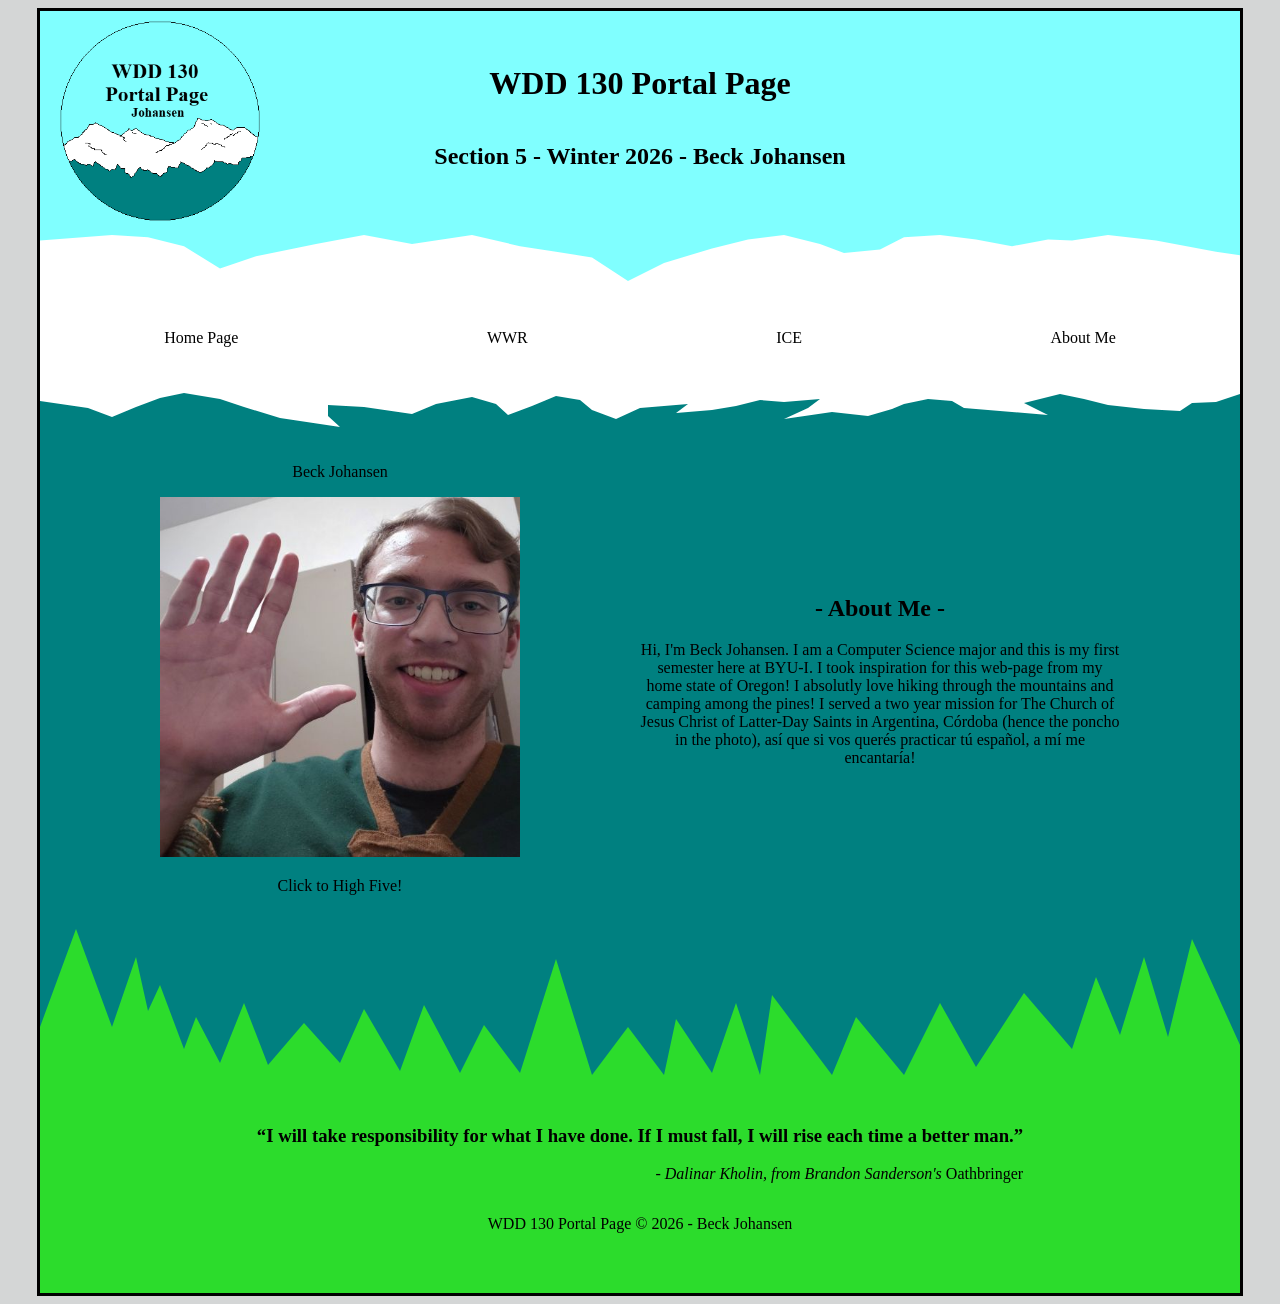
==== about-me.html @ fc27636c "Initial commit" ====
<!DOCTYPE html>
<html lang="en">
<head>
    <meta charset="UTF-8">
    <meta name="viewport" content="width=device-width, initial-scale=1.0">
    <title>Johansen WDD130 Portal Page</title>
    <link rel="stylesheet" href="styles.css">
</head>
<body>
    <div id="content">
        <header>
            <a id="logo-link" href="index.html"><img class="logo" src="images/portal-logo.png" alt="Portal Page Logo" width="200"></a>

            <h1 id="page-title">WDD 130 Portal Page</h1>
            <h2 id="page-subtitle">Section 5 - Winter 2026 - Beck Johansen</h2>

            <nav id="mountain-peak">
                <a id="home-nav" href="index.html">Home Page</a>
                <a id="wwr-nav" href="wwr.html">WWR</a>
                <a id="ice-nav" href="ice.html">ICE</a>
                <a id="mario-nav" href="about-me.html">About Me</a>
            </nav>
        </header>

        <main>
            <div id="snow-transition"></div>

            <div class="home-grid">
            
                <a href="https://www.youtube.com/watch?v=dQw4w9WgXcQ" target="_blank" class="side-card">
                    <p>Beck Johansen</p>
                    <img class="mario-link" src="images/high-five.jpg" alt="Beck Offering a High Five">
                    <p>Click to High Five!</p>
                </a>

                <div class="side-desc">
                    <h2>- About Me -</h2>
                    <p>Hi, I'm Beck Johansen. I am a Computer Science major and this is my first semester here at BYU-I. I took inspiration for this web-page from my home state of Oregon! I absolutly love hiking through the mountains and camping among the pines! I served a two year mission for The Church of Jesus Christ of Latter-Day Saints in Argentina, Córdoba (hence the poncho in the photo), así que si vos querés practicar tú español, a mí me encantaría!</p>
                </div>

            </div>
            
            <div id="trees"></div>
        </main>

        <footer>
            <div id="quote">
                <h3>“I will take responsibility for what I have done. If I must fall, I will rise each time a better man.” </h3>
                <p id="sub-quote"><em>- Dalinar Kholin, from Brandon Sanderson's</em> Oathbringer</p>
            </div>
            <p id="fake-copyright">WDD 130 Portal Page &copy; 2026 - Beck Johansen</p>
           <!--
            <div class="social">
                <a href="https://facebook.com" target="_blank">
                    <img src="images/facebook.png" alt="fb icon">
                </a>
                <a href="https://twitter.com" target="_blank">
                    <img src="images/twitter.png" alt="twitter icon">
                </a>
                <a href="https://instagram.com" target="_blank">
                    <img src="images/instagram.png" alt="instagram icon">
                </a>
            </div>

                                To be added later, if I feel like having social integration.

            -->
        </footer>

    </div>
</body>
</html>
---- styles.css ----
body {
background-color: #d4d6d6;
}

#content {
    background-color: #008080;
    max-width: 1200px;
    border: solid black;
    margin: auto;
}

header {
    display: grid;
    grid-template-columns: 1fr 3fr 1fr;
    grid-template-rows: 1fr 1fr 1fr;
    background-color: #80ffff;
}

#logo-link {
    place-self: center;
    grid-area: 1/1/3/2;
    margin: 10px;
}

#page-title {
    place-self: end center;
}

#page-subtitle {
    grid-row: 2;
    place-self: start center;
}

#mountain-peak {
    grid-area: 3/1/4/4;
    display: grid;
    grid-template-rows: 1fr 1fr;
    background-color: white;
    clip-path: polygon(0 5%, 6% 0, 9% 2%, 12% 10%, 15% 30%, 18% 19%, 23% 8%, 27% 0, 31% 8%, 36% 0, 40% 10%, 43% 15%, 46% 20%, 49% 41%, 52% 25%,
    56% 12%, 59% 4%, 62% 0, 65% 8%, 67% 16%, 70% 13%, 72% 2%, 75% 0, 78% 4%, 81% 10%, 84% 4%, 86% 5%, 89% 0, 93% 5%, 95% 9%, 98% 15%, 100% 18%,
    100% 100%, 0 100%);
}

#home-nav, #wwr-nav, #ice-nav, #mario-nav {
    grid-row: 2/3;
    place-self: end center;
    text-decoration: none;
    color: black;
}

#home-nav:hover, #wwr-nav:hover, #ice-nav:hover, #mario-nav:hover {
    color: blue;
}

#snow-transition {
    height: 100px;
    background-color: white;
    clip-path: polygon(0% 0%, 0 54%, 4% 61%, 6% 70%, 8% 60%, 10% 51%, 12% 46%, 15% 52%, 17% 60%, 20% 71%, 25% 80%, 24% 69%, 24% 58%, 27% 60%,
    31% 67%, 33% 57%, 36% 50%, 38% 57%, 39% 68%, 41% 59%, 43% 49%, 45% 53%, 46% 63%, 48% 72%, 50% 61%, 54% 57%, 53% 66%, 56% 63%, 58% 59%,
    60% 53%, 62% 55%, 65% 52%, 64% 61%, 62% 72%, 66% 65%, 69% 69%, 71% 62%, 72% 57%, 74% 52%, 76% 54%, 77% 61%, 81% 65%, 84% 68%, 82% 56%,
    85% 47%, 87% 52%, 89% 58%, 92% 62%, 95% 64%, 96% 56%, 98% 55%, 100% 47%, 100% 0);
    grid-column: 1/11;
}

.home-grid {
    display: grid;
    grid-template-columns: repeat(10, 1fr);
}

.ice-grid {
    display: grid;
}

main section, main a{
    text-align: center;
    text-decoration: none;
    color: black;
    
}

main section img, main a img{
    box-sizing: border-box;
}

.card-img {
    margin-top: 50px;
    border: 10px solid black;
    width: 100%;
    transition: transform .5s;
    box-shadow: 5px 5px 10px #6f7364;
}

.card-img:hover, .side-link:hover, .ice-tab:hover {
    opacity: .6;
    transform: scale(1.1);
}

.mario-link {
    cursor: url('images/high_five_cursor.png'), pointer;
    width: 100%;
    transition: transform .5s;
}

.wwr-card {
    grid-column: 2/4;
    grid-row: 2/3;
}


.ice-card {
    grid-column: 5/7;
    grid-row: 2/3;
}

.mario-card {
    grid-column: 8/10;
    grid-row: 2/3;
}

.side-card{
    grid-column: 2/5;
    grid-row: 2/3;
}

.side-desc {
    text-align: center;
    place-self: center;
    grid-column: 6/10;
    grid-row: 2/3;
}

.side-link {
    width: 100%;
    transition: transform .5s;
}

#ice-title {
    margin: 50px;
}

.ice-tab {
    display: grid;
    grid-template-columns: 1fr 2fr 1fr 3fr 1fr;
    grid-template-rows: 1fr 1fr;
    border: solid black;
    margin: 10px;
    margin-left: 60px;
    margin-right: 60px;
}

.ice-tab img, .poly-img {
    grid-column: 2/3;
    grid-row: 1/3;
    margin: 10px;
}

.ice-tab h2 {
    grid-column: 4/5;
    grid-row: 1/2;
    place-self: end center;
}

.ice-tab p {
    grid-column: 4/5;
    grid-row: 2/3;
}

 #celeste1 {
    grid-column: 1/4;
    grid-row: 1 / 2;
    background: skyblue;
}

#blanco {
    grid-column: 2/3;
    grid-row: 2 / 3;
    background: white;
}

#celeste2 {
    grid-column: 1/4;
    grid-row: 3 / 4;
    background: skyblue;
}

.sol {
    aspect-ratio: 1.25;
    background: yellow;
    clip-path: circle(25.0% at 50% 50%);
}

#flags-ice-tab-img {
    display: grid;
    grid-template-columns: 1fr 1fr 1fr;
    grid-template-rows: 1fr 1fr 1fr;
    height: 200px;
    width: 300px;
    background: white;
}

#pos-ice-tab-img {
  display: grid;
  grid-template-columns: repeat(5, 50px);
  grid-template-rows: repeat(5, 50px);
}
#red {
  width: 100px; 
  height: 100px; 
  background-color: red;
  grid-area: 1/1/3/3;
} 
#green { 
  width: 100px; 
  height: 100px; 
  background-color: green;
  grid-area: 2/2/4/4;
} 
#yellow {
  width: 100px; 
  height: 100px; 
  background-color: gold;
  grid-area: 3/3/5/5;
} 
#blue {
  width: 100px; 
  height: 100px; 
  background-color: blue; 
  grid-area: 4/4/6/6;
} 


#trees {
    height: 200px;
    background-color: rgb(44, 220, 44);
    clip-path: polygon(0 100%, 0 58%, 3% 9%, 6% 58%, 8% 23%, 9% 50%, 10% 37%, 12% 69%, 13% 53%, 15% 76%, 17% 46%, 19% 77%, 22% 56%, 25% 76%,
    27% 49%, 30% 80%, 32% 47%, 35% 81%, 37% 57%, 40% 81%, 43% 24%, 46% 82%, 49% 58%, 52% 82%, 53% 54%, 56% 81%, 58% 46%, 60% 82%, 61% 42%,
    66% 82%, 68% 53%, 72% 82%, 75% 46%, 78% 78%, 82% 41%, 86% 69%, 88% 33%, 90% 62%, 92% 23%, 94% 63%, 96% 14%, 100% 67%, 100% 100%);
    grid-column: 1/11;
    margin-bottom: -5px;
}

footer {
    background-color: rgb(44, 220, 44);
    display: grid;
    grid-template-rows: 1fr 1fr;
    place-content: center;
}

#sub-quote {
    text-align: end;
}

#fake-copyright {
    text-align: center;
}
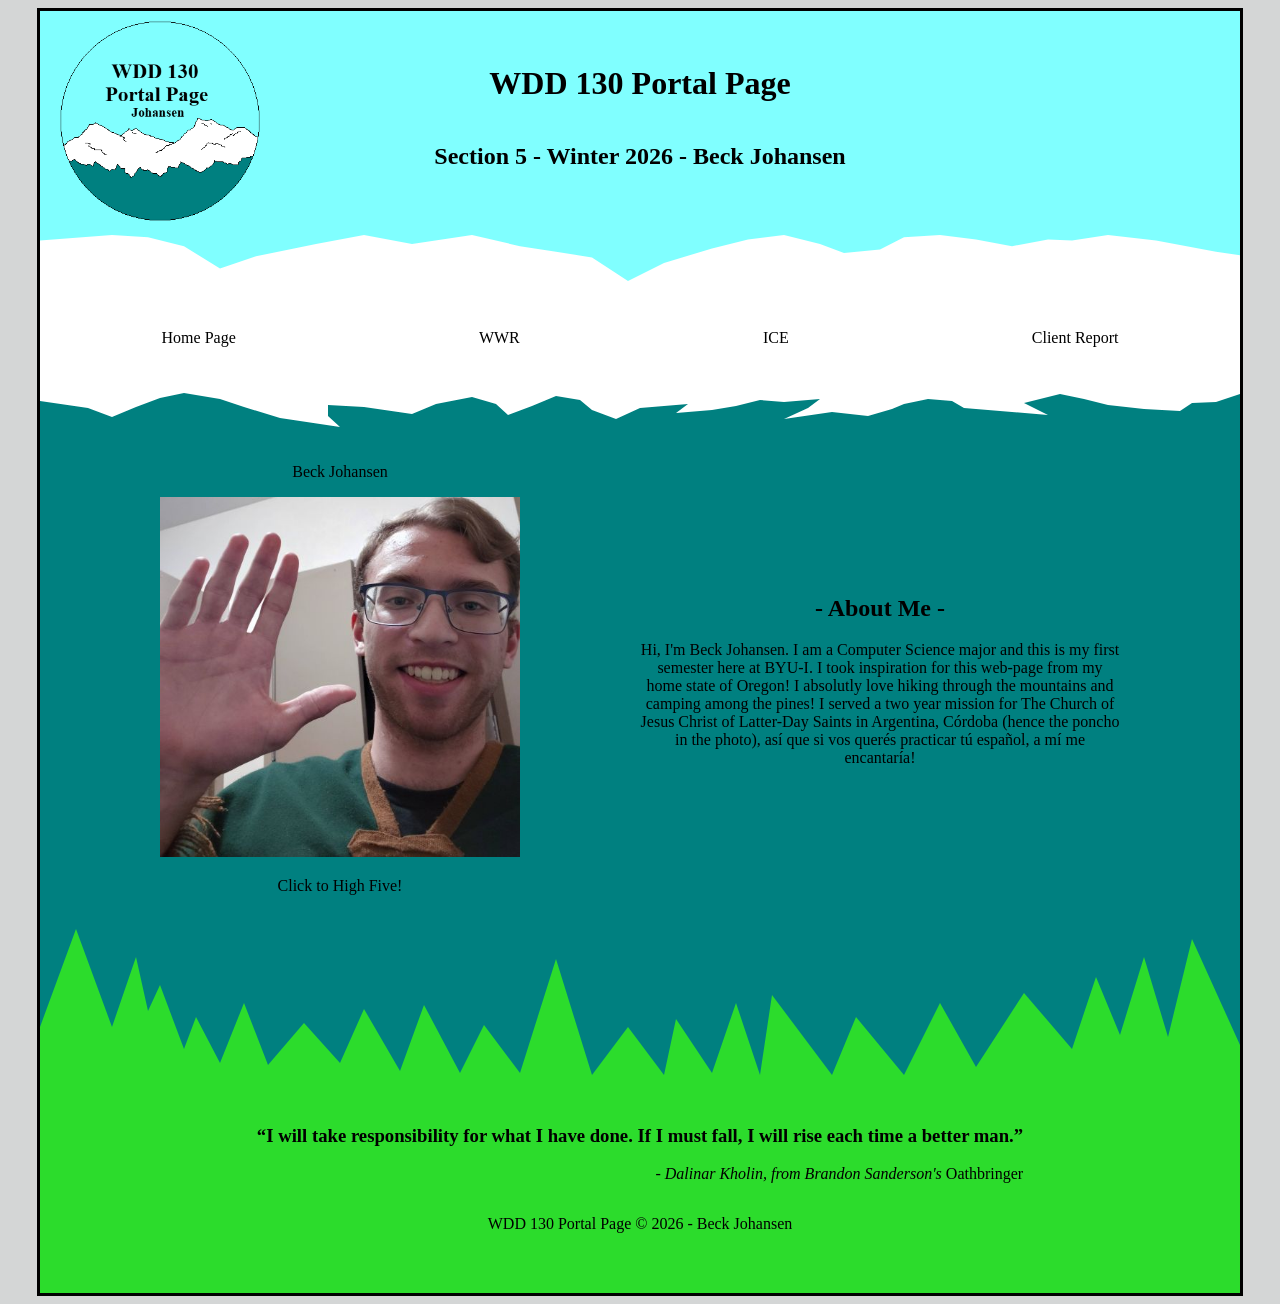
==== commit 432bffab: "begun adding client report" ====
--- a/about-me.html
+++ b/about-me.html
@@ -18,7 +18,7 @@
                 <a id="home-nav" href="index.html">Home Page</a>
                 <a id="wwr-nav" href="wwr.html">WWR</a>
                 <a id="ice-nav" href="ice.html">ICE</a>
-                <a id="mario-nav" href="about-me.html">About Me</a>
+                <a id="mario-nav" href="client_report.html">Client Report</a>
             </nav>
         </header>
 
